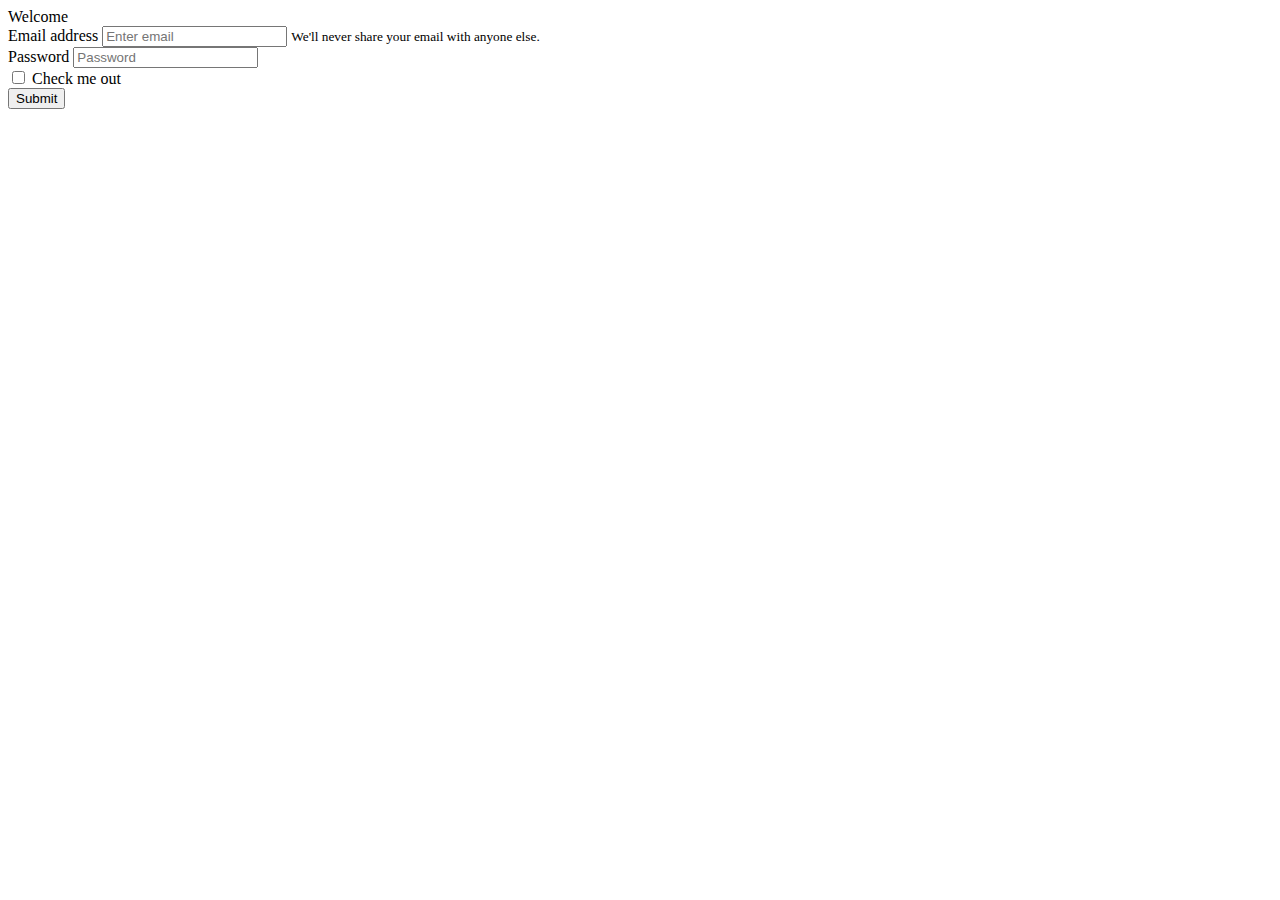
==== src/main/resources/public/index.html @ c2333515 "add freemarker viewresolver" ====
<!DOCTYPE html>
<html>
<head>
    <meta charset="utf-8"/>
    <title>Home</title>
    <link rel="stylesheet" href="/bootstrap/css/bootstrap.min.css">
    <link rel="stylesheet" href="/css/global.css">
    <link href="//netdna.bootstrapcdn.com/font-awesome/4.7.0/css/font-awesome.min.css" rel="stylesheet">
</head>
<body>
<div class="container-fluid">
    <div class="card text-center">
        <div class="card-header text-left">
            Welcome
        </div>
        <div class="card-body">
            <form id="loginForm" action="/sample" method="POST">
                <div class="form-group">
                    <label for="email_">Email address</label>
                    <input type="text" class="form-control" id="email_" name="email" aria-describedby="emailHelp" placeholder="Enter email">
                    <small id="emailHelp" class="form-text text-muted">We'll never share your email with anyone else.</small>
                </div>
                <div class="form-group">
                    <label for="password_">Password</label>
                    <input type="password" class="form-control" id="password_" name="password" placeholder="Password">
                </div>
                <div class="form-check">
                    <input type="checkbox" class="form-check-input" id="eck1" name="remember" value="0">
                    <label class="form-check-label" for="eck1">Check me out</label>
                </div>
                <div class="card-footer text-muted">
                    <button type="submit" id="formSubmitButton" class="btn btn-primary btn-sm">Submit</button>
                </div>
            </form>
        </div>
    </div>
</div>
<script src="/js/jquery-3.2.1.min.js"></script>
<script>
   /* $(function () {
        $("#formSubmitButton").click(()=> {
            const sample = new Object();
            $("form").serializeArray().forEach(e=>{
                sample[e.name] = e.value;
            });
            $.post("/example",sample,(resp)=>{
                console.log(resp);
            });
        });
    })*/
</script>
</body>
</html>
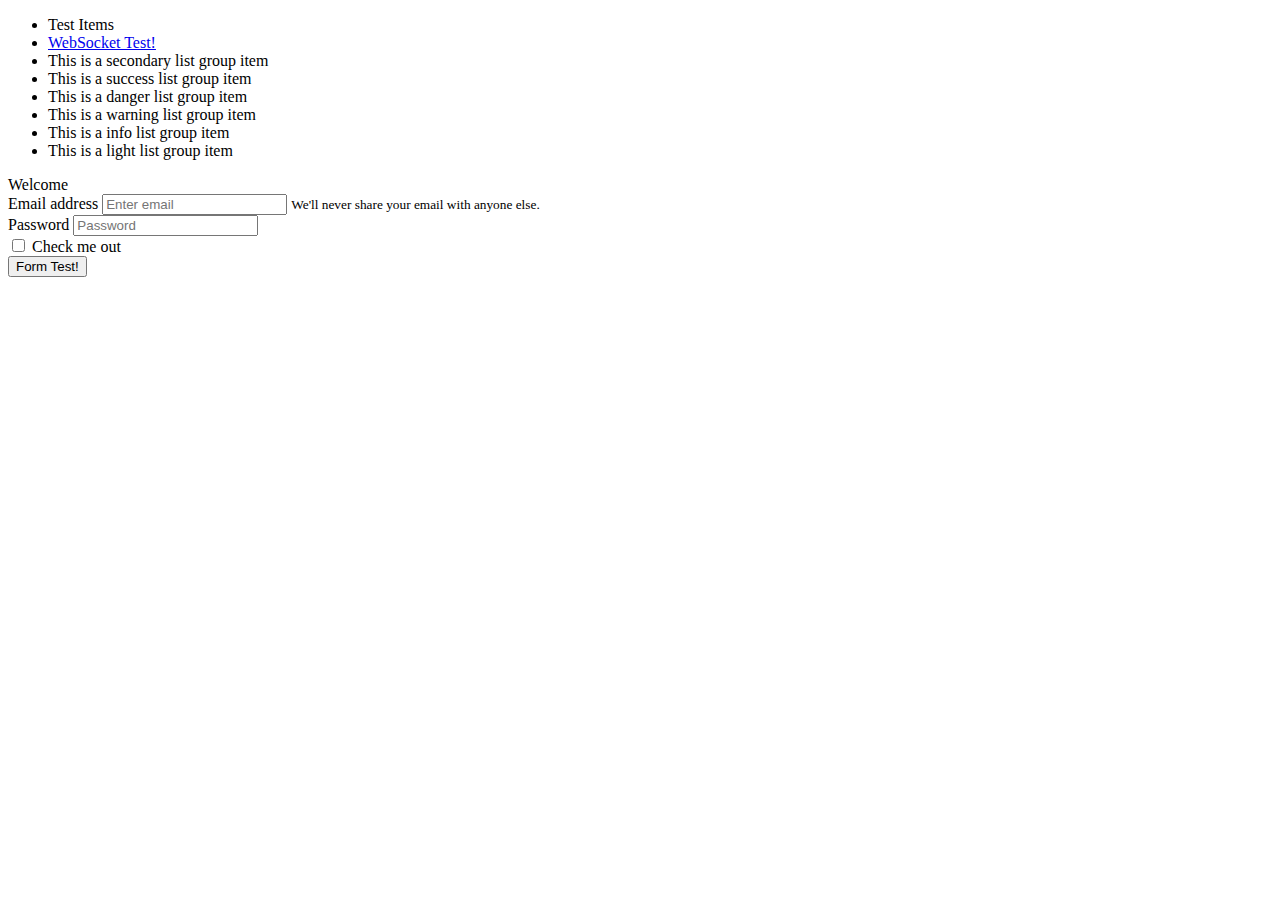
==== commit ba003d0c: "add websocket" ====
--- a/src/main/resources/public/index.html
+++ b/src/main/resources/public/index.html
@@ -5,49 +5,63 @@
     <title>Home</title>
     <link rel="stylesheet" href="/bootstrap/css/bootstrap.min.css">
     <link rel="stylesheet" href="/css/global.css">
+    <link rel="stylesheet" href="/css/index.css">
     <link href="//netdna.bootstrapcdn.com/font-awesome/4.7.0/css/font-awesome.min.css" rel="stylesheet">
 </head>
 <body>
 <div class="container-fluid">
-    <div class="card text-center">
-        <div class="card-header text-left">
-            Welcome
-        </div>
-        <div class="card-body">
-            <form id="loginForm" action="/sample" method="POST">
-                <div class="form-group">
-                    <label for="email_">Email address</label>
-                    <input type="text" class="form-control" id="email_" name="email" aria-describedby="emailHelp" placeholder="Enter email">
-                    <small id="emailHelp" class="form-text text-muted">We'll never share your email with anyone else.</small>
+    <div class="cus-center">
+        <div class="row">
+            <div class="col-6">
+                <ul class="list-group">
+                    <li class="list-group-item">Test Items</li>
+                    <li class="list-group-item list-group-item-primary"><a href="/ws">WebSocket Test!</a></li>
+                    <li class="list-group-item list-group-item-secondary">This is a secondary list group item</li>
+                    <li class="list-group-item list-group-item-success">This is a success list group item</li>
+                    <li class="list-group-item list-group-item-danger">This is a danger list group item</li>
+                    <li class="list-group-item list-group-item-warning">This is a warning list group item</li>
+                    <li class="list-group-item list-group-item-info">This is a info list group item</li>
+                    <li class="list-group-item list-group-item-light">This is a light list group item</li>
+                </ul>
+            </div>
+            <div class="col-6">
+                <div class="card text-center">
+                    <div class="card-header text-left">
+                        Welcome
+                    </div>
+                    <div class="card-body">
+                        <form id="loginForm" action="/example/form" method="POST">
+                            <div class="form-group">
+                                <label for="email_">Email address</label>
+                                <input type="text" class="form-control" id="email_" name="email"
+                                       aria-describedby="emailHelp" placeholder="Enter email">
+                                <small id="emailHelp" class="form-text text-muted">We'll never share your email with anyone
+                                    else.
+                                </small>
+                            </div>
+                            <div class="form-group">
+                                <label for="password_">Password</label>
+                                <input type="password" class="form-control" id="password_" name="password"
+                                       placeholder="Password">
+                            </div>
+                            <div class="form-check">
+                                <input type="checkbox" class="form-check-input" id="eck1" name="remember" value="true">
+                                <label class="form-check-label" for="eck1">Check me out</label>
+                            </div>
+                            <div class="card-footer text-muted">
+                                <button type="submit" id="formSubmitButton" class="btn btn-primary btn-sm">Form Test!
+                                </button>
+                            </div>
+                        </form>
+                    </div>
                 </div>
-                <div class="form-group">
-                    <label for="password_">Password</label>
-                    <input type="password" class="form-control" id="password_" name="password" placeholder="Password">
-                </div>
-                <div class="form-check">
-                    <input type="checkbox" class="form-check-input" id="eck1" name="remember" value="0">
-                    <label class="form-check-label" for="eck1">Check me out</label>
-                </div>
-                <div class="card-footer text-muted">
-                    <button type="submit" id="formSubmitButton" class="btn btn-primary btn-sm">Submit</button>
-                </div>
-            </form>
+            </div>
         </div>
     </div>
+
 </div>
 <script src="/js/jquery-3.2.1.min.js"></script>
 <script>
-   /* $(function () {
-        $("#formSubmitButton").click(()=> {
-            const sample = new Object();
-            $("form").serializeArray().forEach(e=>{
-                sample[e.name] = e.value;
-            });
-            $.post("/example",sample,(resp)=>{
-                console.log(resp);
-            });
-        });
-    })*/
 </script>
 </body>
 </html>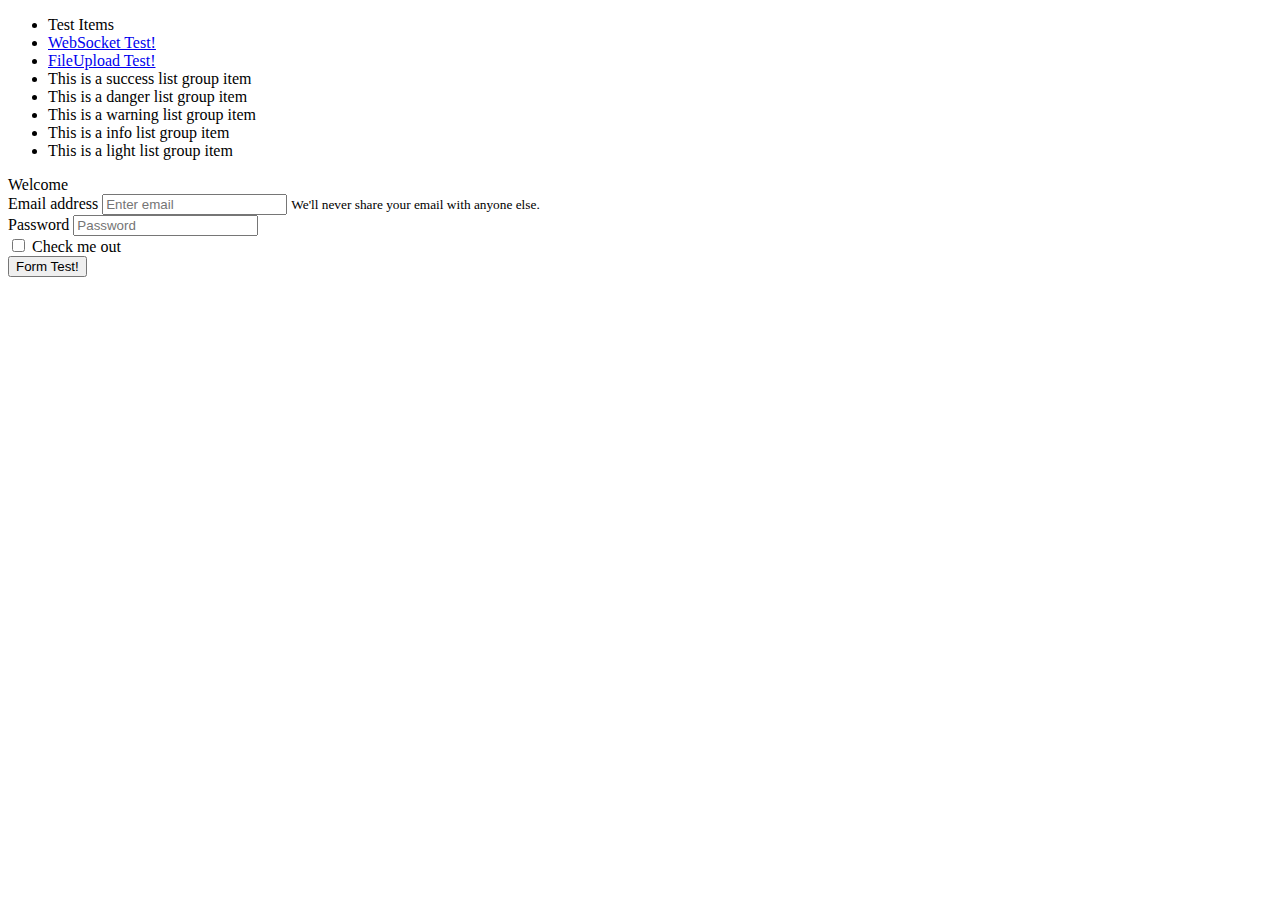
==== commit 27f557d8: "add websocket" ====
--- a/src/main/resources/public/index.html
+++ b/src/main/resources/public/index.html
@@ -15,8 +15,8 @@
             <div class="col-6">
                 <ul class="list-group">
                     <li class="list-group-item">Test Items</li>
-                    <li class="list-group-item list-group-item-primary"><a href="/ws">WebSocket Test!</a></li>
-                    <li class="list-group-item list-group-item-secondary">This is a secondary list group item</li>
+                    <li class="list-group-item list-group-item-primary"><a href="/example/ws">WebSocket Test!</a></li>
+                    <li class="list-group-item list-group-item-secondary"><a href="/example/fileupload">FileUpload Test!</a></li>
                     <li class="list-group-item list-group-item-success">This is a success list group item</li>
                     <li class="list-group-item list-group-item-danger">This is a danger list group item</li>
                     <li class="list-group-item list-group-item-warning">This is a warning list group item</li>
